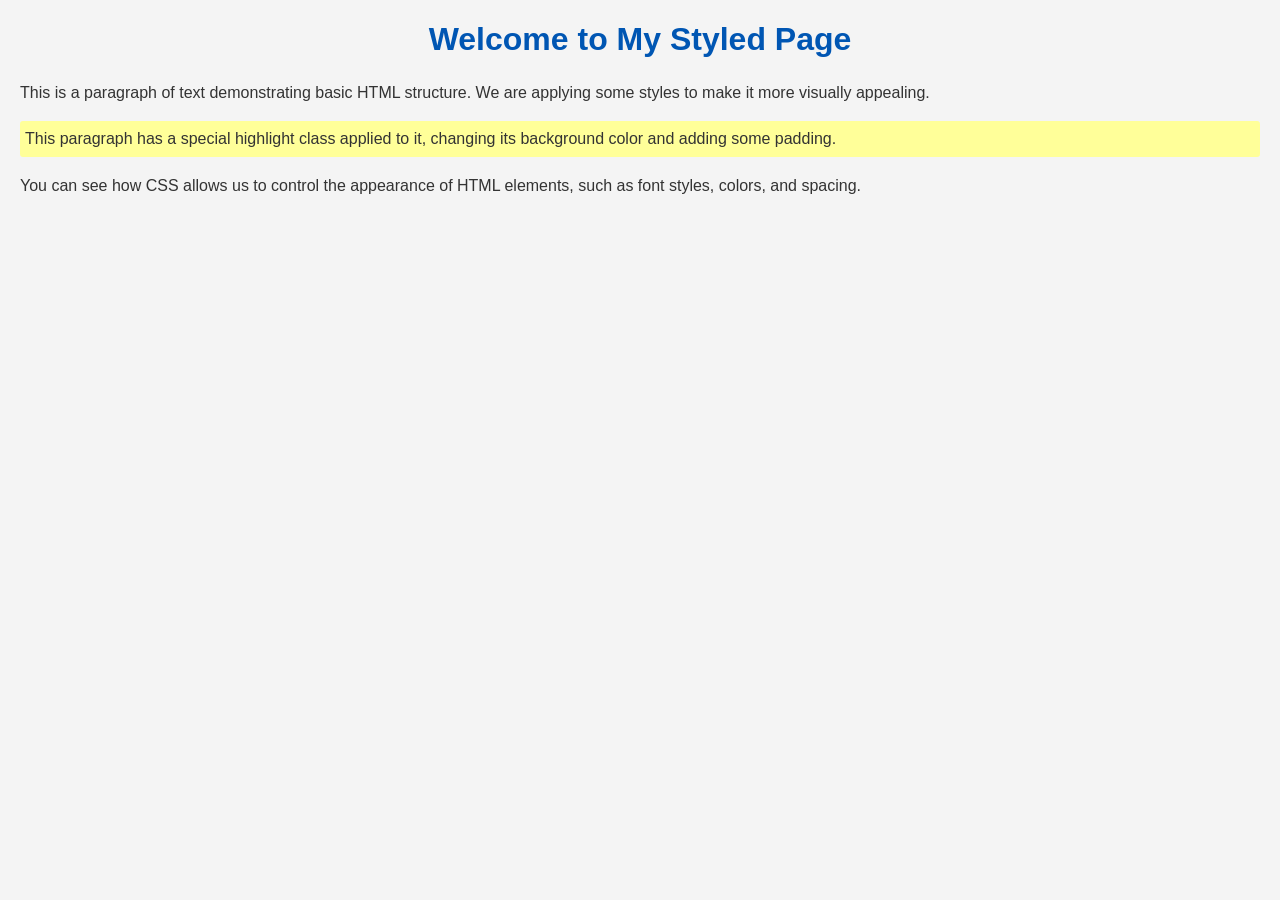
==== Env.html @ 70ce67e3 "Update Env.html" ====
<!DOCTYPE html>
<html>
<head>
    <title>HTML & CSS Example</title>
    <style>
        /* CSS styles go here */
        body {
            font-family: Arial, sans-serif;
            background-color: #f4f4f4;
            color: #333;
            margin: 20px;
            padding: 0;
        }

        h1 {
            color: #0056b3;
            text-align: center;
        }

        p {
            line-height: 1.6;
            margin-bottom: 10px;
        }

        .highlight {
            background-color: #ffff99;
            padding: 5px;
            border-radius: 3px;
        }
    </style>
</head>
<body>

    <h1>Welcome to My Styled Page</h1>

    <p>This is a paragraph of text demonstrating basic HTML structure. We are applying some styles to make it more visually appealing.</p>

    <p class="highlight">This paragraph has a special highlight class applied to it, changing its background color and adding some padding.</p>

    <p>You can see how CSS allows us to control the appearance of HTML elements, such as font styles, colors, and spacing.</p>

</body>
</html>
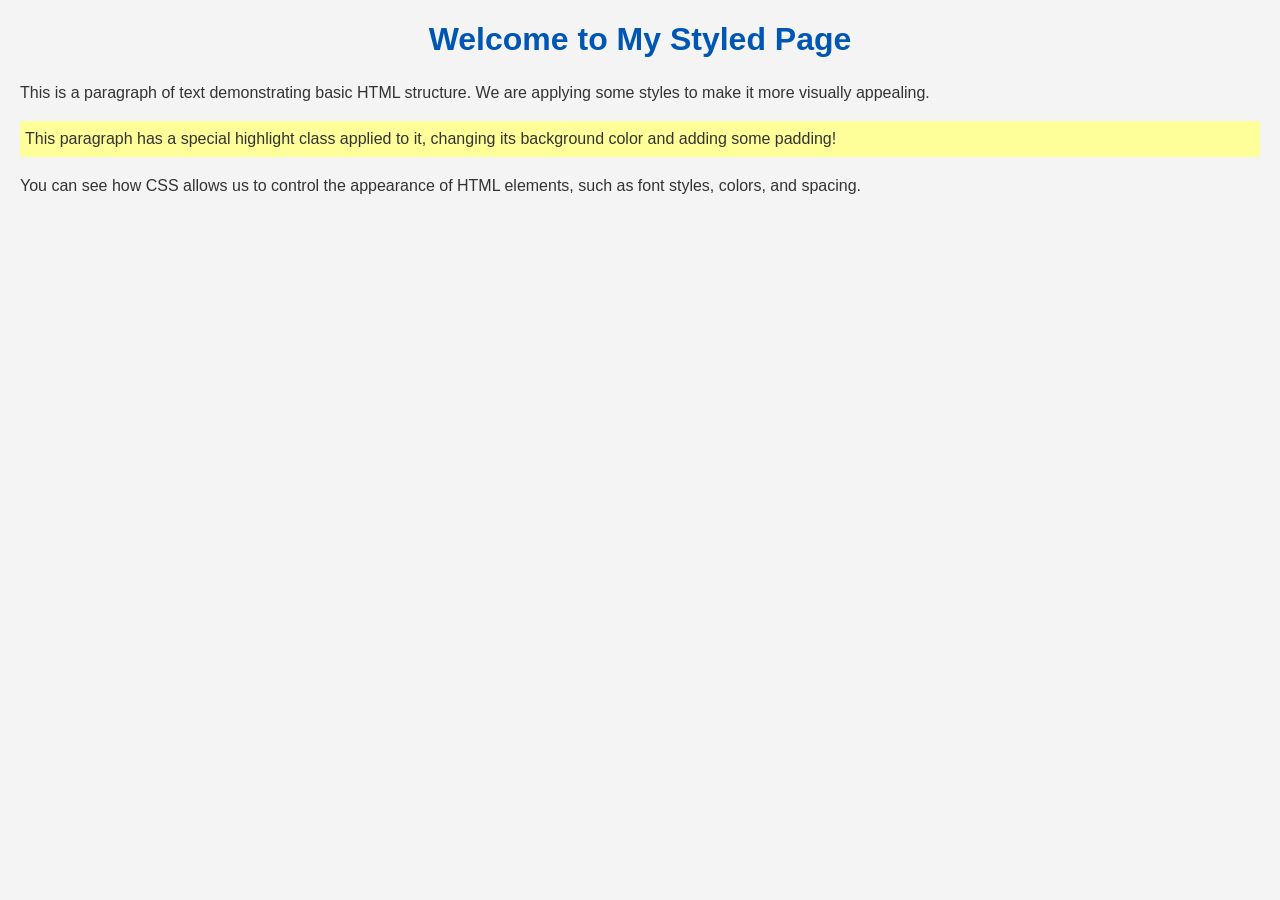
==== commit 1cd68a06: "Update Env.html" ====
--- a/Env.html
+++ b/Env.html
@@ -35,9 +35,10 @@
 
     <p>This is a paragraph of text demonstrating basic HTML structure. We are applying some styles to make it more visually appealing.</p>
 
-    <p class="highlight">This paragraph has a special highlight class applied to it, changing its background color and adding some padding.</p>
+    <p class="highlight">This paragraph has a special highlight class applied to it, changing its background color and adding some padding!</p>
 
     <p>You can see how CSS allows us to control the appearance of HTML elements, such as font styles, colors, and spacing.</p>
 
 </body>
 </html>
+
